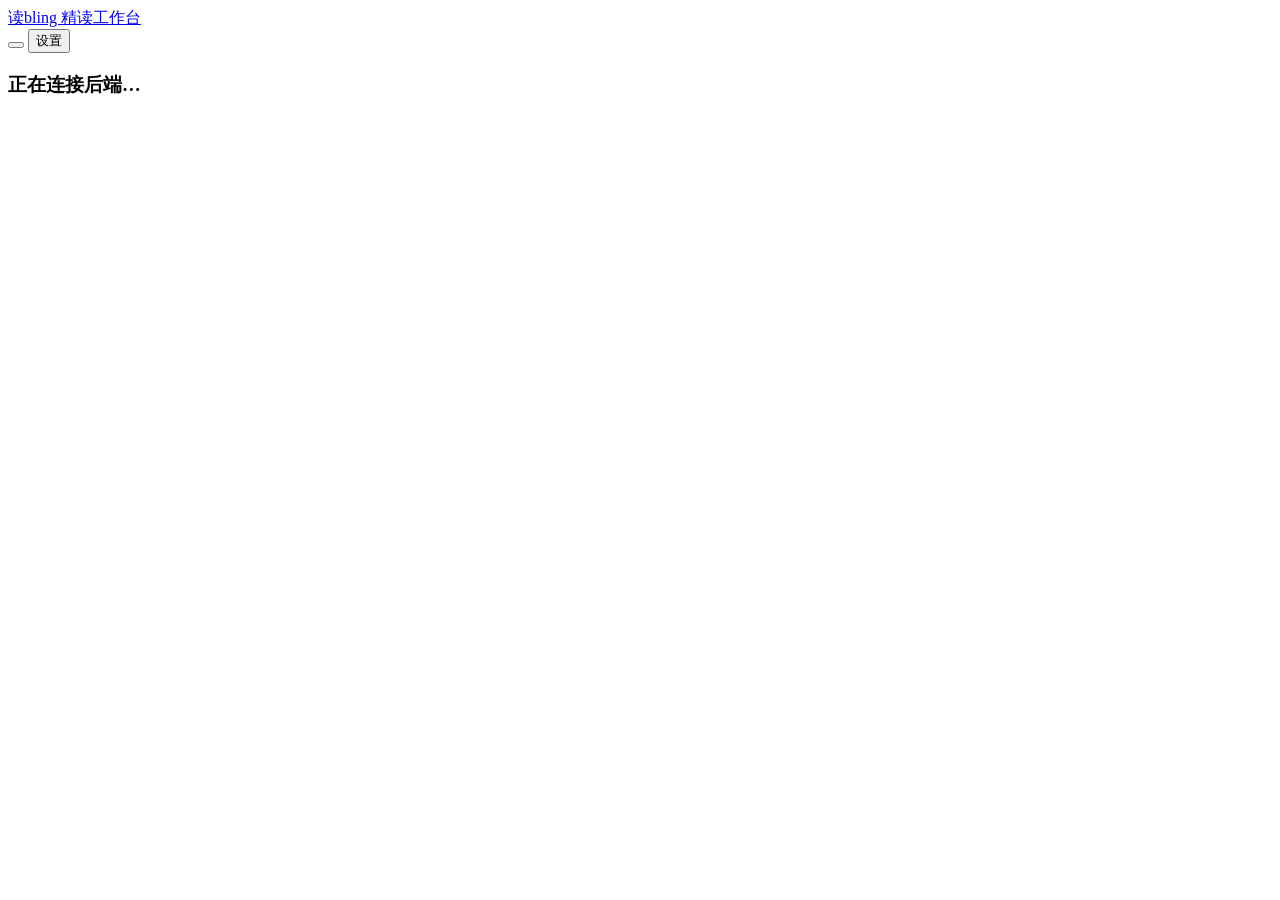
==== web/static/index.html @ 253e56b5 "bling-paper-reading：网页端精读工作台 + HTML 精读笔记 - web/：导入 → PDF / 图表 / 大纲 / 代码阅读 → 按 SKILL.md 六站讨论 → 分节精读笔记" ====
<!doctype html>
<html lang="zh-CN">
<head>
<meta charset="utf-8">
<meta name="viewport" content="width=device-width, initial-scale=1">
<title>bling 精读工作台</title>
<link rel="icon" href="data:image/svg+xml,%3Csvg xmlns='http://www.w3.org/2000/svg' viewBox='0 0 32 32'%3E%3Crect width='32' height='32' rx='8' fill='%23b4532a'/%3E%3Cpath d='M9 8h9a5 5 0 0 1 5 5v11H14a5 5 0 0 1-5-5z' fill='%23fff'/%3E%3C/svg%3E">
<link rel="stylesheet" href="/static/style.css">
</head>
<body>
<header class="topbar">
  <a class="brand" href="#/"><span class="logo">读</span><span>bling 精读工作台</span></a>
  <nav class="crumbs" id="crumbs"></nav>
  <div class="top-actions">
    <button class="chip model-chip" id="modelChip" title="模型设置"></button>
    <button class="btn ghost" id="settingsBtn">设置</button>
  </div>
</header>
<main id="app"><div class="welcome" id="bootMsg"><h3>正在连接后端…</h3></div></main>
<script>
  // 直接双击打开了这个文件（file://）：前端连不上后端，告诉用户正确的打开方式
  if (location.protocol === 'file:') document.getElementById('bootMsg').innerHTML =
    '<h3>请先启动后端</h3><p>这个页面要通过本地服务打开：双击项目根目录的 <code>start.bat</code>，' +
    '它会自动装好环境并在浏览器里打开 <code>http://127.0.0.1:8765</code>。</p>';
</script>

<div class="modal" id="modal" hidden>
  <div class="modal-card" role="dialog" aria-modal="true">
    <div class="modal-head"><h3 id="modalTitle"></h3><button class="icon-btn" data-close aria-label="关闭">✕</button></div>
    <div class="modal-body" id="modalBody"></div>
  </div>
</div>
<div class="lightbox" id="lightbox" hidden><img alt=""><p></p></div>
<div class="toast" id="toast" hidden></div>

<script src="/static/vendor/marked.js"></script>
<script src="/static/vendor/purify.min.js"></script>
<script src="/static/app.js"></script>
</body>
</html>
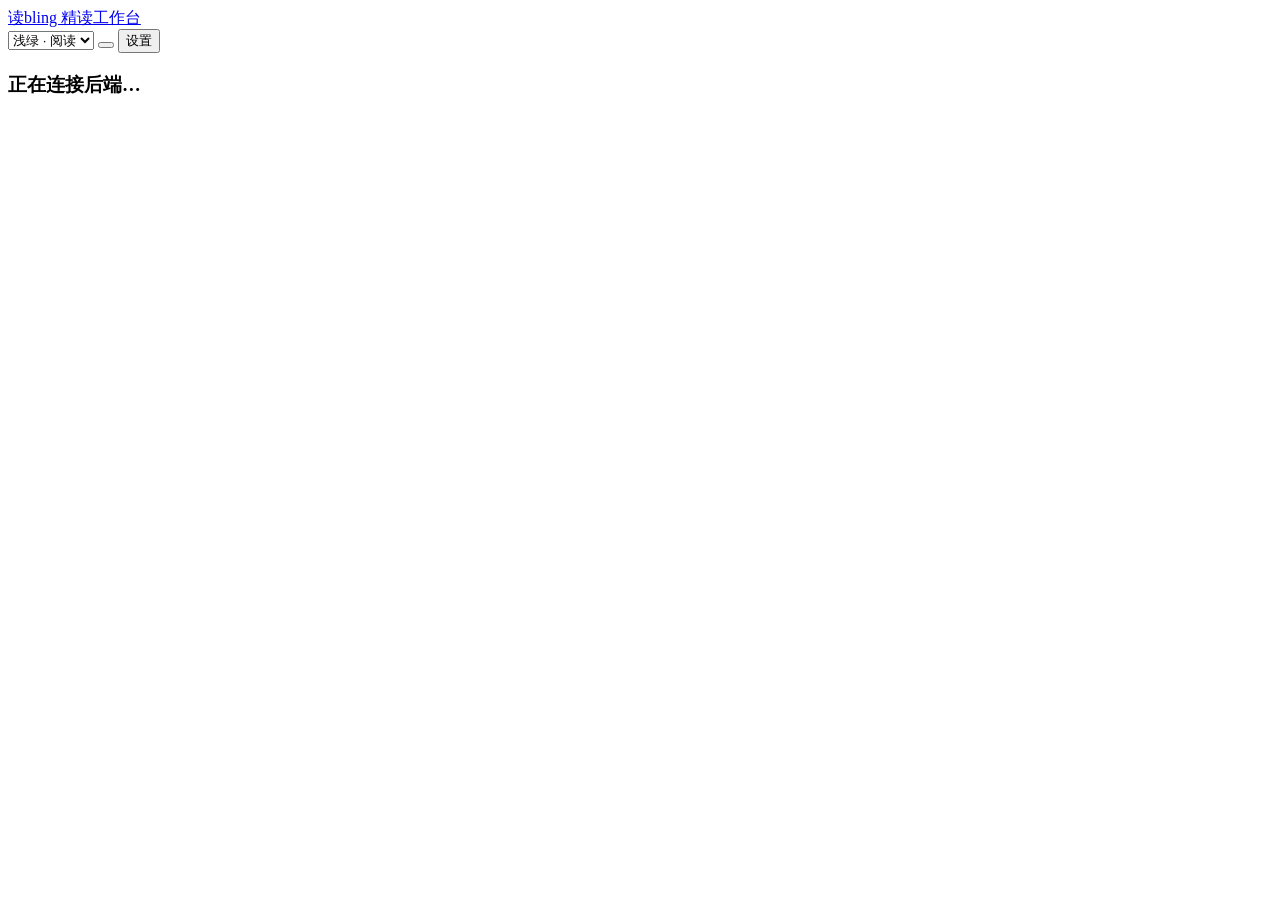
==== commit 5973cb40: "更新 AGENTS.md、README.en.md、README.md 等 16 个文件（2026-11-11 18:37）" ====
--- a/web/static/index.html
+++ b/web/static/index.html
@@ -4,6 +4,7 @@
 <meta charset="utf-8">
 <meta name="viewport" content="width=device-width, initial-scale=1">
 <title>bling 精读工作台</title>
+<script>try{document.documentElement.dataset.theme=JSON.parse(localStorage.getItem('bling:theme'))||'sage'}catch{document.documentElement.dataset.theme='sage'}</script>
 <link rel="icon" href="data:image/svg+xml,%3Csvg xmlns='http://www.w3.org/2000/svg' viewBox='0 0 32 32'%3E%3Crect width='32' height='32' rx='8' fill='%23b4532a'/%3E%3Cpath d='M9 8h9a5 5 0 0 1 5 5v11H14a5 5 0 0 1-5-5z' fill='%23fff'/%3E%3C/svg%3E">
 <link rel="stylesheet" href="/static/style.css">
 </head>
@@ -12,6 +13,7 @@
   <a class="brand" href="#/"><span class="logo">读</span><span>bling 精读工作台</span></a>
   <nav class="crumbs" id="crumbs"></nav>
   <div class="top-actions">
+    <select id="themeSelect" class="theme-select" aria-label="阅读配色"><option value="sage">浅绿 · 阅读</option><option value="paper">米白 · 纸张</option><option value="dark">深绿 · 夜间</option></select>
     <button class="chip model-chip" id="modelChip" title="模型设置"></button>
     <button class="btn ghost" id="settingsBtn">设置</button>
   </div>
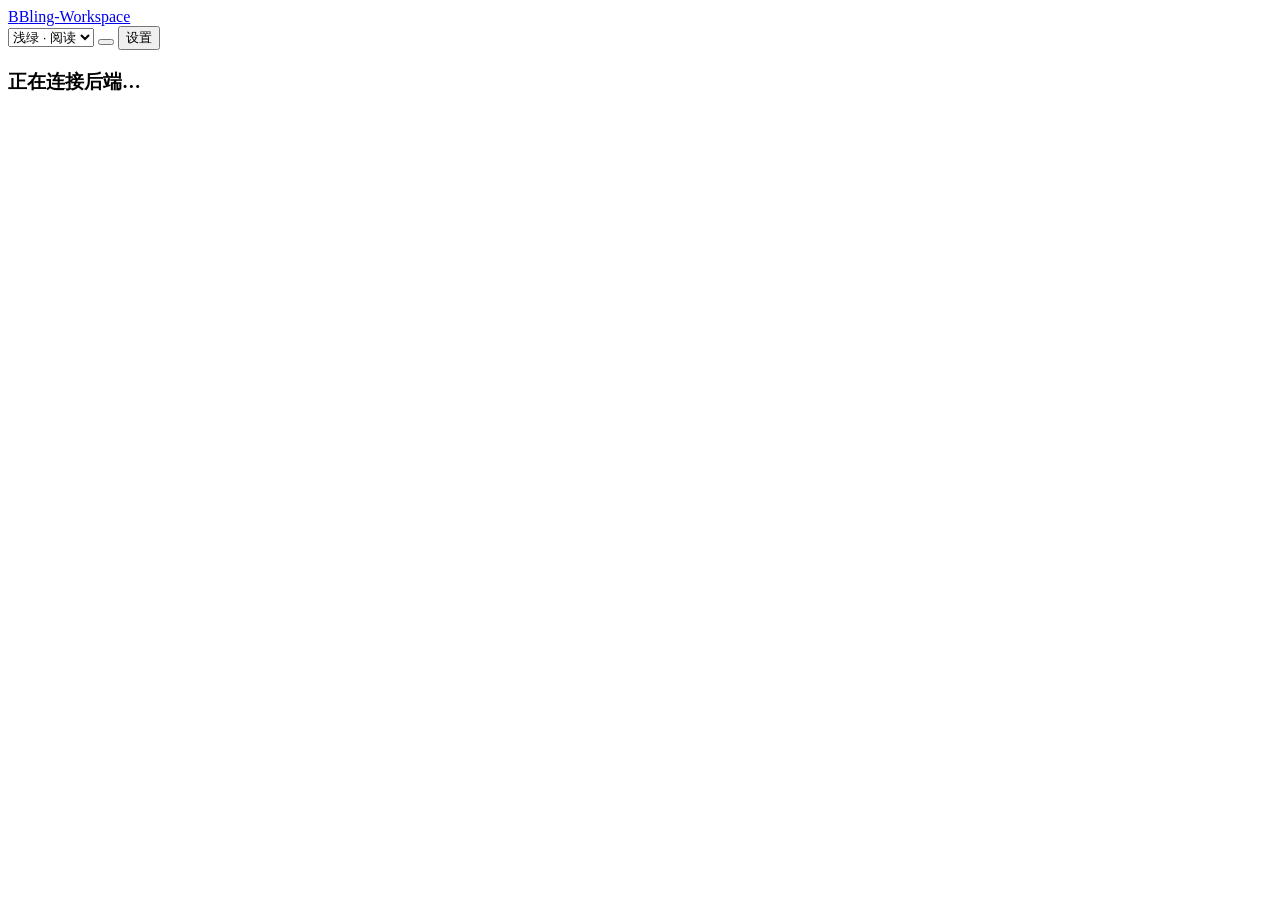
==== commit da5af07f: "更新 .gitignore、AGENTS.md、README.en.md 等 24 个文件（2026-11-12 14:14）" ====
--- a/web/static/index.html
+++ b/web/static/index.html
@@ -3,14 +3,14 @@
 <head>
 <meta charset="utf-8">
 <meta name="viewport" content="width=device-width, initial-scale=1">
-<title>bling 精读工作台</title>
+<title>Bling-Workspace</title>
 <script>try{document.documentElement.dataset.theme=JSON.parse(localStorage.getItem('bling:theme'))||'sage'}catch{document.documentElement.dataset.theme='sage'}</script>
-<link rel="icon" href="data:image/svg+xml,%3Csvg xmlns='http://www.w3.org/2000/svg' viewBox='0 0 32 32'%3E%3Crect width='32' height='32' rx='8' fill='%23b4532a'/%3E%3Cpath d='M9 8h9a5 5 0 0 1 5 5v11H14a5 5 0 0 1-5-5z' fill='%23fff'/%3E%3C/svg%3E">
+<link rel="icon" href="data:image/svg+xml,%3Csvg xmlns='http://www.w3.org/2000/svg' viewBox='0 0 32 32'%3E%3Crect width='32' height='32' rx='8' fill='%23286453'/%3E%3Cpath d='M10 7h7.5a5 5 0 0 1 3.2 8.8A5.2 5.2 0 0 1 18 25h-8z M14 11v4h3a2 2 0 0 0 0-4z M14 18.5v3h3.6a1.5 1.5 0 0 0 0-3z' fill='%23fff' fill-rule='evenodd'/%3E%3C/svg%3E">
 <link rel="stylesheet" href="/static/style.css">
 </head>
 <body>
 <header class="topbar">
-  <a class="brand" href="#/"><span class="logo">读</span><span>bling 精读工作台</span></a>
+  <a class="brand" href="#/"><span class="logo">B</span><span>Bling-Workspace</span></a>
   <nav class="crumbs" id="crumbs"></nav>
   <div class="top-actions">
     <select id="themeSelect" class="theme-select" aria-label="阅读配色"><option value="sage">浅绿 · 阅读</option><option value="paper">米白 · 纸张</option><option value="dark">深绿 · 夜间</option></select>
